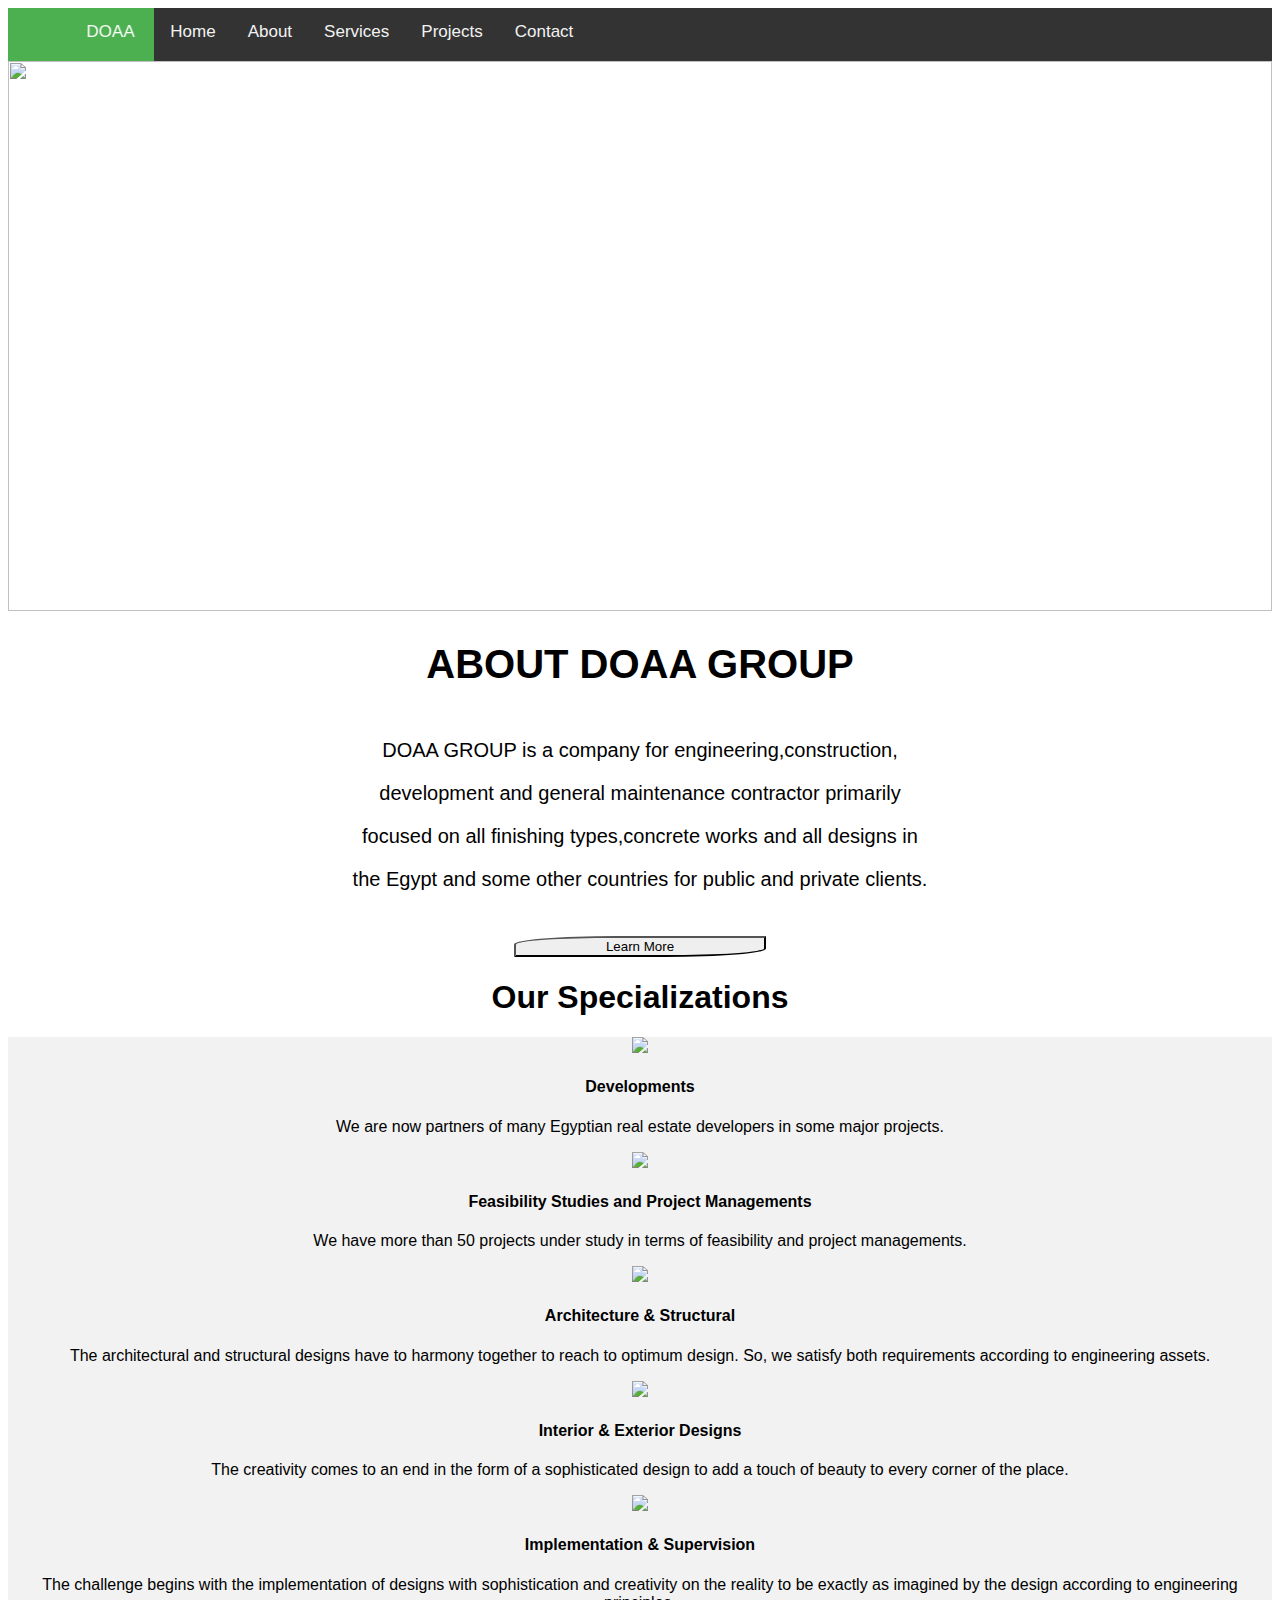
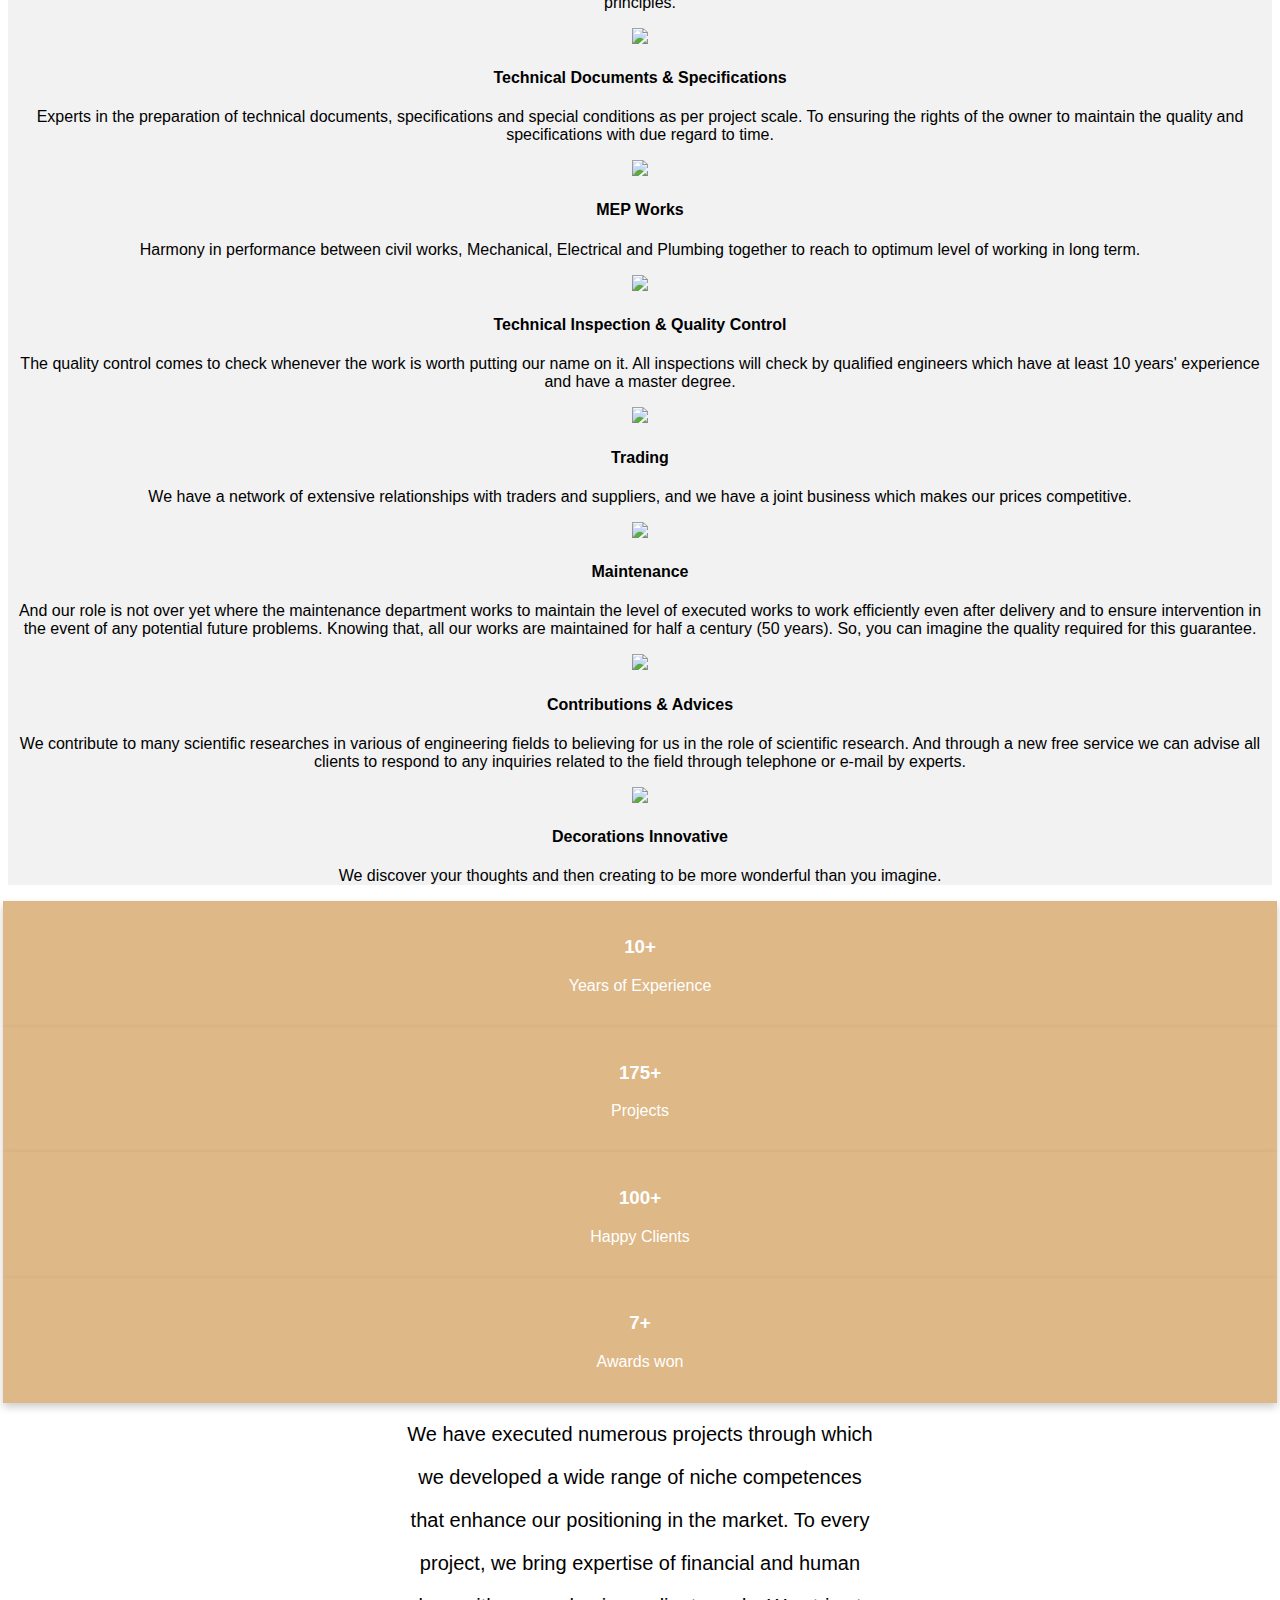
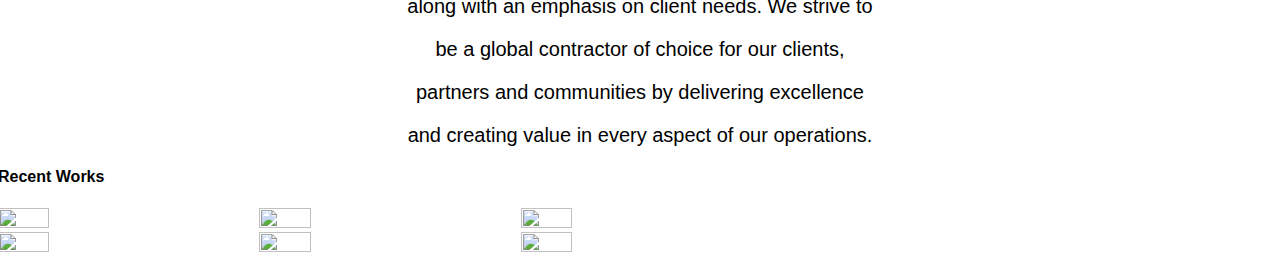
==== index.html @ 4d9e149c "Update and rename Project1.html to index.html" ====
<!DOCTYPE html>
<html>
    <head>
        <title>DOAA GROUP</title>
        <meta charset="utf-8">
        <meta name="viewport" content="width=device-width, initial-scale=1">
        <link rel="stylesheet" href="Project1.css">
        <link rel="stylesheet" href="fontawesome-free-5.12.1-web/css/all.css">
        <link rel="stylesheet" href="bootstrap-4.4.1-dist/css/bootstrap.min.css">
        <link rel="stylesheet" href="OwlCarousel2-2.3.4/dist/assets/owl.carousel.min.css">
        <link rel="stylesheet" href="OwlCarousel2-2.3.4/dist/assets/owl.carousel.css">
        <link rel="stylesheet" href="OwlCarousel2-2.3.4/dist/assets/owl.theme.default.min.css">
        <link rel="stylesheet" href="bootstrap-4.4.1-dist/css/bootstrap.css.map">
        <link rel="stylesheet" href="bootstrap-4.4.1/js/src/util.js">
    </head>
    <body>
   <div class="topnav bg-dark" id="myTopnav">
              <a class="navbar-brand active text-white" href="Project1.html"><marquee>DOAA GROUP</marquee></a>
              <a href="Project1.html" class="text-white">Home</a>
              <a class="text-white" href="About.html">About</a>
              <a class="text-white" href="Services.html">Services</a>
              <a class="text-white" href="Projects.html">Projects</a>
              <a class="text-white" href="Contact.html">Contact</a>
              <a href="javascript:void(0);" class="icon text-white" onclick="myFunction()">
                <i class="fa fa-bars"></i>
              </a>
</div> 
        <img name="slideshow" class="responsive img">
            <div class="about mt-5">
                <h1>ABOUT DOAA GROUP</h1>
                <p class="p-about">DOAA GROUP is a company for engineering,construction,</p>
                <p>development and general maintenance contractor primarily</p>
                <p>focused on all finishing types,concrete works and all designs in</p> 
                <p>the Egypt and some other countries for public and private clients.</p>
                <a href="About.html"><button class="btn-about bg-danger text-white">Learn More</button></a>
        </div>    

        <h1 class="mt-5" style="text-align: center">Our Specializations</h1>
        <div style="height: 30%; background-color:#f2f2f2" class="owl-carousel owl-theme mt-5">
            <div class="item">
                <img class="caro" src="images/33.jpg">
                <h4 class="mt-2">Developments</h4>
                <p class="mt-2">We are now partners of many Egyptian real estate developers in some major projects.</p>
            </div>
            <div class="item">
                <img class="caro" src="images/38.jpg">
                <h4 class="mt-2">Feasibility Studies and Project Managements</h4>
                <p class="mt-2">We have more than 50 projects under study in terms of feasibility and project managements.</p>
            </div>
            <div class="item">
                <img class="caro" src="images/55.jpg">
                <h4 class="mt-2">Architecture &amp; Structural</h4>
                <p class="mt-2">The architectural and structural designs have to harmony together to reach to optimum design. So, we satisfy both requirements according to engineering assets.</p>
            </div>
            <div class="item">
                <img class="caro" src="images/39.jpg">
                <h4 class="mt-2">Interior &amp; Exterior Designs</h4>
                <p class="mt-2">The creativity comes to an end in the form of a sophisticated design to add a touch of beauty to every corner of the place.</p>
            </div>
            <div class="item">
                <img class="caro" src="images/40.jpg">
                <h4 class="mt-2">Implementation &amp; Supervision</h4>
                <p class="mt-2">The challenge begins with the implementation of designs with sophistication and creativity on the reality to be exactly as imagined by the design according to engineering principles.</p>
            </div>
            <div class="item">
                <img class="caro" src="images/50.jpg">
                <h4 class="mt-2">Technical Documents &amp; Specifications</h4>
                <p class="mt-2">Experts in the preparation of technical documents, specifications and special conditions as per project scale. To ensuring the rights of the owner to maintain the quality and specifications with due regard to time.</p>
            </div>
            <div class="item">
                <img class="caro" src="images/51.jpg">
                <h4 class="mt-2">MEP Works</h4>
                <p class="mt-2">Harmony in performance between civil works, Mechanical, Electrical and Plumbing together to reach to optimum level of working in long term.</p>
            </div>
            <div class="item">
                <img class="caro" src="images/52.jpg">
                <h4 class="mt-2">Technical Inspection &amp; Quality Control</h4>
                <p class="mt-2">The quality control comes to check whenever the work is worth putting our name on it. All inspections will check by qualified engineers which have at least 10 years' experience and have a master degree.</p>
            </div>
            <div class="item">
                <img class="caro" src="images/53.jpg">
                <h4 class="mt-2">Trading</h4>
                <p class="mt-2">We have a network of extensive relationships with traders and suppliers, and we have a joint business which makes our prices competitive.</p>
            </div>
            <div class="item">
                <img class="caro" src="images/54.jpg">
                <h4 class="mt-2">Maintenance</h4>
                <p class="mt-2">And our role is not over yet where the maintenance department works to maintain the level of executed works to work efficiently even after delivery and to ensure intervention in the event of any potential future problems. Knowing that, all our works are maintained for half a century (50 years). So, you can imagine the quality required for this guarantee.</p>
            </div>
            <div class="item">
                <img class="caro" src="images/86.jpg">
                <h4 class="mt-2">Contributions &amp; Advices</h4>
                <p class="mt-2">We contribute to many scientific researches in various of engineering fields to believing for us in the role of scientific research. And through a new free service we can advise all clients to respond to any inquiries related to the field through telephone or e-mail by experts.</p>
            </div>
            <div class="item">
                <img class="caro" src="images/89.jpeg">
                <h4 class="mt-2">Decorations Innovative</h4>
                <p class="mt-2">We discover your thoughts and then creating to be more wonderful than you imagine.</p>
            </div>
</div>
        
        <div style="justify-content: center" class="row mt-5">
            
            <div class="col-lg-2 col-md-5">
                <div class="co pl-5 pr-5 pt-5 pb-4">
                  <p><i class="fas fa-calendar ico"></i></p>
                  <h3>10+</h3>
                  <p>Years of Experience</p>
                </div>
            </div>

            <div class="col-lg-2 col-md-5">
                <div class="co p-5">
                  <p><i class="fas fa-check ico"></i></p>
                  <h3>175+</h3>
                  <p>Projects</p>
                </div>
            </div>
            <div class="col-lg-2 col-md-5">
                <div class="co p-5">
                  <p><i class="fas fa-smile ico"></i></p>
                  <h3>100+</h3>
                  <p>Happy Clients</p>
                </div>
            </div>

            <div class="col-lg-2 col-md-5">
                <div class="co p-5">
                  <p><i class="fas fa-award ico"></i></p>
                  <h3>7+</h3>
                  <p>Awards won</p>
               </div>
          </div>
        </div>

        <div class="row mt-5 bg-dark">
                <div class="col-lg-6  col-md-12 text-light p-5 end">
                    <p>We have executed numerous projects through which</p>
                    <p>we developed a wide range of niche competences</p>
                    <p>that enhance our positioning in the market. To every</p>
                    <p>project, we bring expertise of financial and human</p>
                    <p>along with an emphasis on client needs. We strive to</p>
                    <p>be a global contractor of choice for our clients,</p>
                    <p>partners and communities by delivering excellence</p>
                    <p>and creating value in every aspect of our operations.</p>
                </div>
                <div class="col-lg-6 col-md-12 text-light">
                    <div class="row ml-5">
                        <i class="fas fa-ellipsis-v mt-5"></i>
                        <h4 class="pt-4 mt-3 ml-1">Recent Works</h4>
                    </div> 
                    <div class="row mt-4 ml-5">
                        <img class="img-end mr-3" src="images/37.jpg">
                        <img class="img-end mr-3" src="images/54.jpg">
                        <img class="img-end" src="images/30.jpg">
                    </div>
                    <div class="row mt-3 ml-5">
                        <img class="img-end mr-3" src="images/23.jpg">
                        <img class="img-end mr-3" src="images/11.jpg">
                        <img class="img-end" src="images/58.jpg">   
                    </div>
                    <div class="row icons ml-5 mb-5">
                        <a href="https://www.facebook.com/dody.elryan.1" class="text-light"><i class="fab fa-facebook mt-5"></i></a>
                        <a href="https://www.whatsapp.com" class="text-light"><i class="fab fa-whatsapp ml-4 mt-5"></i></a>
                        <a href="https://www.twitter.com" class="text-light"><i class="fab fa-twitter ml-4 mt-5"></i></a>
                        <a href="https://www.instagram.com" class="text-light"><i class="fab fa-instagram ml-4 mt-5"></i></a>
                        <a href="https://www.gmail.com" class="text-light"><i class="fas fa-envelope ml-4 mt-5"></i></a>
                        <a href="https://l.facebook.com/l.php?u=https%3A%2F%2Fwww.linkedin.com%2Fin%2Fdoaa-elryan-55b7a6197%3Ffbclid%3DIwAR3jWSCAGQaZNtHqnxivnvhaGb9Q8opvzzV0CUzxiR6Q11RIvkuSGHd140A&h=AT1lpWsIQjLZFk7xObu1dSJtWTbu_8FkTt7DmIAR9iAsZbCd29Q4BC1ZiLJetLBk7Gab884ZhS2yhhWTAXTH5v9sLY572JRmP7ha9dtM8tL2O_Tr8cgl63MAa30qTwsy4zTIEKCDwwerp4w" class="text-light"><i class="fab fa-linkedin-in ml-4 mt-5"></i></a>
                    </div>
                </div>
        </div>
          <script src="OwlCarousel2-2.3.4/docs/assets/vendors/jquery.min.js"></script>
          <script src="https://maxcdn.bootstrapcdn.com/bootstrap/3.4.1/js/bootstrap.min.js"></script>
        <script src="Project1.js"></script>
        <script src="OwlCarousel2-2.3.4/dist/owl.carousel.min.js"></script>
        <script src="OwlCarousel2-2.3.4/dist/owl.carousel.js"></script>
        <script src="fontawesome-free-5.12.1-web/js/all.js"></script>
                <script>
            $('.owl-carousel').owlCarousel({
    loop:true,
    margin:10,
    nav:true,
    responsive:{
        0:{
            items:1
        },
        600:{
            items:3
        },
        1000:{
            items:5
        }
    }
})


            function myFunction() {
              var x = document.getElementById("myTopnav");
              if (x.className === "topnav") {
                x.className += " responsive";
              } else {
                x.className = "topnav";
              }
            }

</script>
    </body>

</html>
---- Project1.css ----
.about
{
    
    text-align: center;
    font-size: 20px;
}
.btn-about
{
    border-top-left-radius: 40%;
    border-bottom-right-radius: 40%;
    width: 20%;
    margin-top: 2%;
}
.p-about
{
    padding-top: 2%;
}
.topnav {
  overflow: hidden;
  background-color: #333;
}

.topnav a {
  float: left;
  display: block;
  color: #f2f2f2;
  text-align: center;
  padding: 14px 16px;
  text-decoration: none;
  font-size: 17px;
}


.topnav a.active {
  background-color: #4CAF50;
  color: white;
}

.topnav .icon {
  display: none;
}

@media screen and (max-width: 600px) {
  .topnav a:not(:first-child) {display: none;}
  .topnav a.icon {
    float: right;
    display: block;
  }
}

@media screen and (max-width: 600px) {
  .topnav.responsive {position: relative;}
  .topnav.responsive .icon {
    position: absolute;
    right: 0;
    top: 0;
  }
  .topnav.responsive a {
    float: none;
    display: block;
    text-align: left;
  }
}
.arrow
{
    font-size: 50px;
}
.img
{
    height: 550px; 
    width: 100%;
}
.end
{
    font-size: 20px;
    text-align: center;
}
.img-end
{
    width: 20%;;
    height: 20%;
}
.icons
{   
    font-size: 150%;
}
.servies
{
    height: 400px;
}

body {
  font-family: Arial, Helvetica, sans-serif;
}
.img-fluid
{
    max-width: 100%;
    height: 100%;
    display: block;
}
.item
{
    text-align: center
}
.caro
{
    height: 200px;
}

.row {margin: 0 -5px;}

.row:after {
  content: "";
  display: table;
  clear: both;
}

.co {
  box-shadow: 0 4px 8px 0 rgba(0, 0, 0, 0.2);
  padding: 16px;
  background-color: burlywood;
  color: white;
    text-align: center;
}

.ico {
    font-size: 230%;
}
.img-intro
{
    height: 550px;
    width: 100%;
    background-image: url(images/64.jpg);
    background-repeat: no-repeat;
    background-size: cover;
}
.text-intro
{
    padding-top: 27%;
}
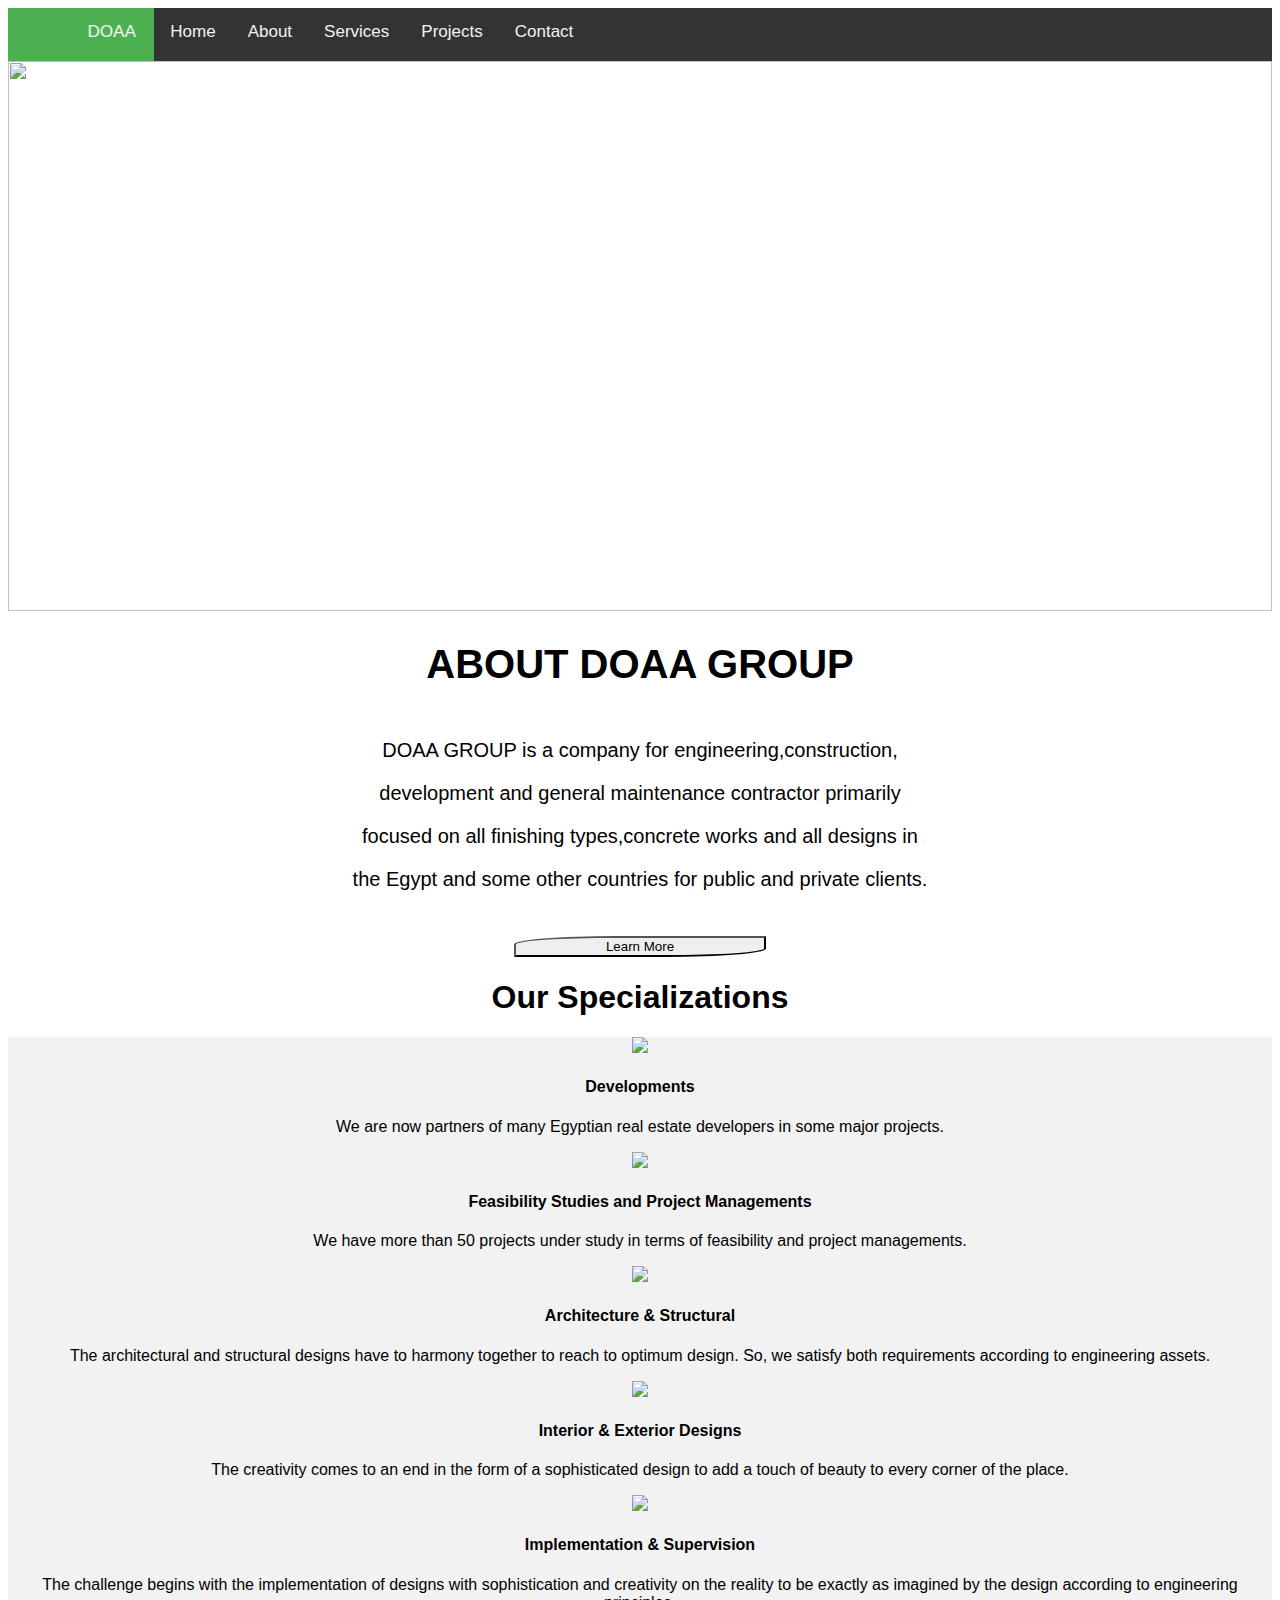
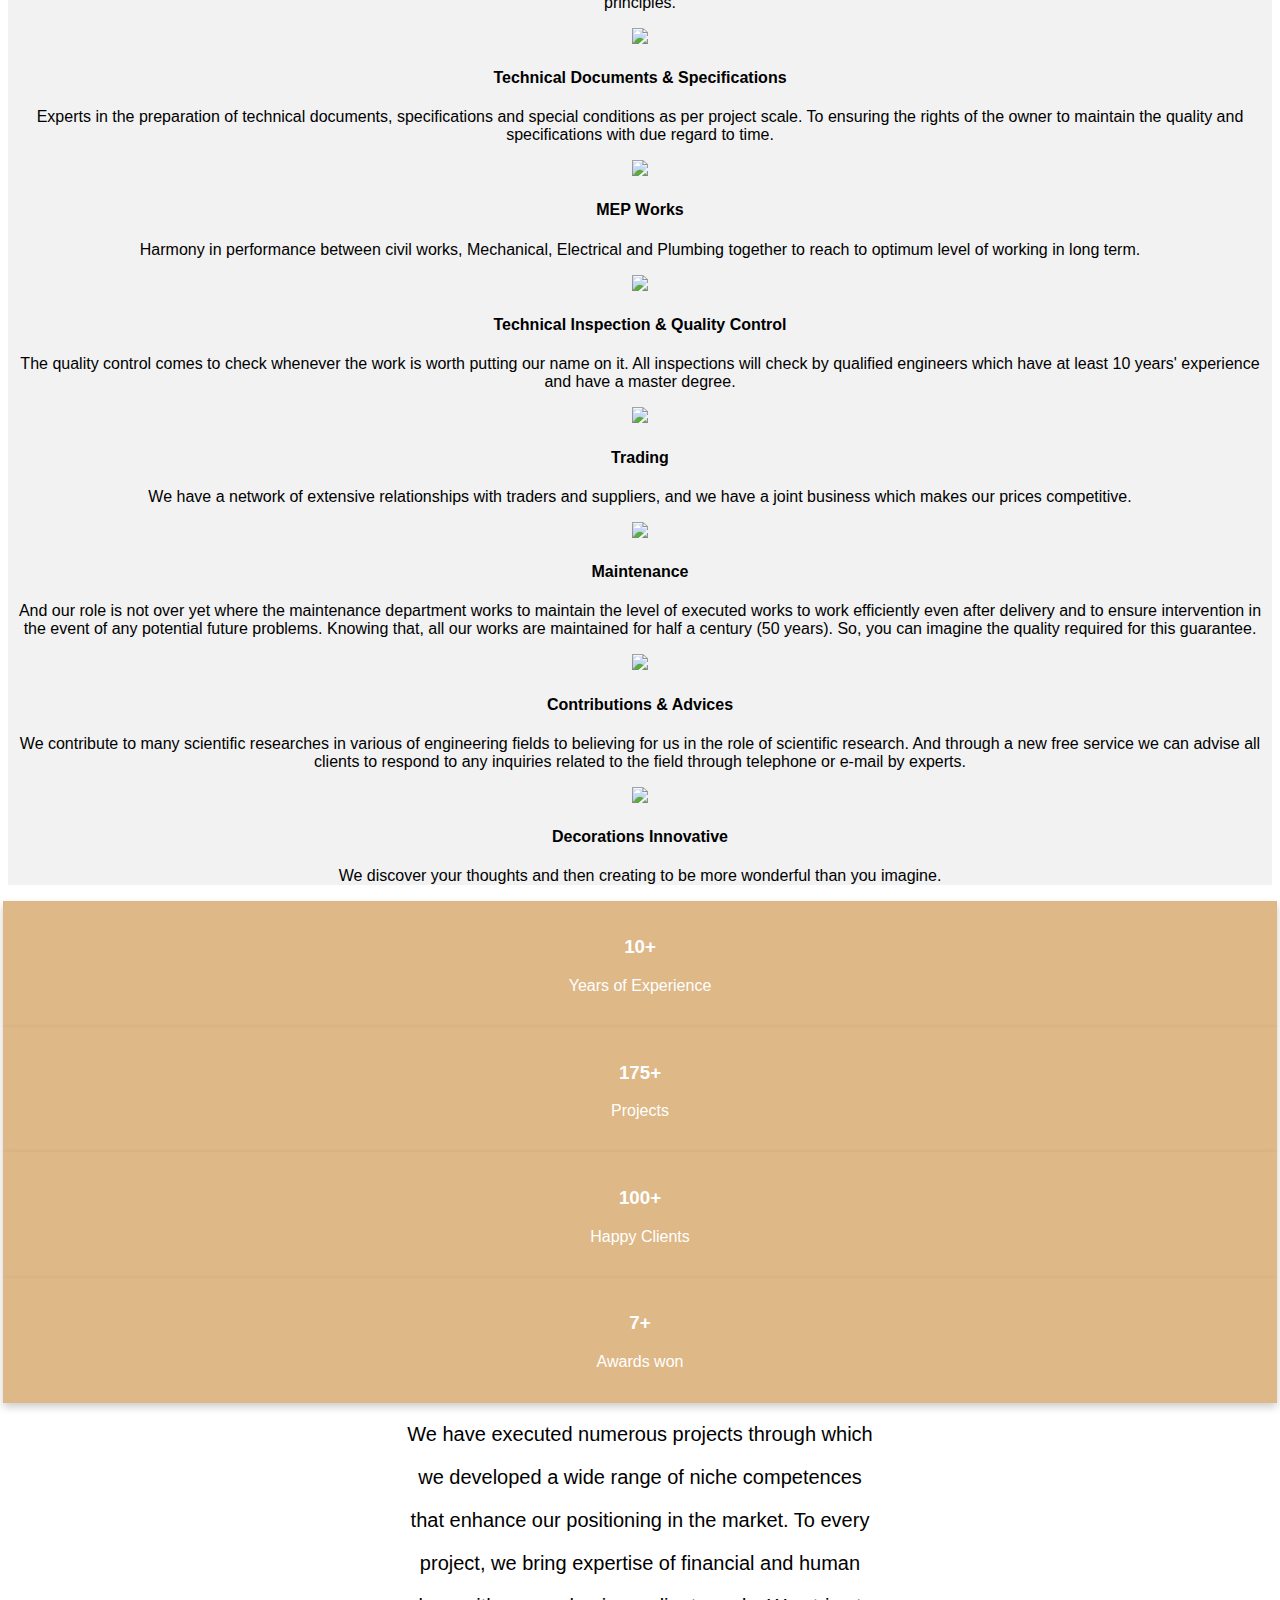
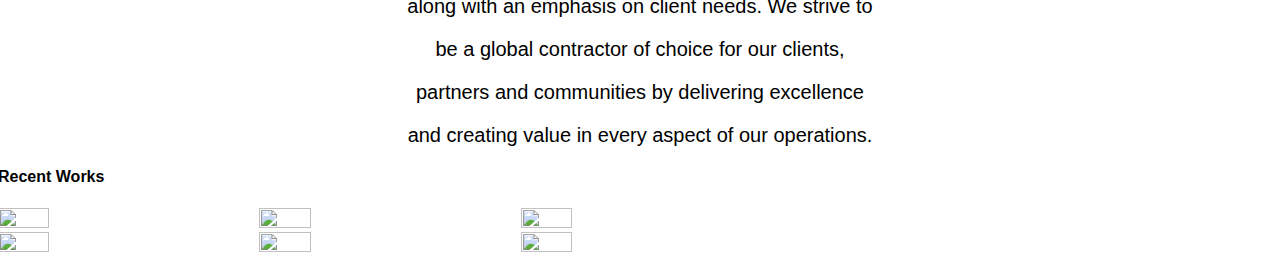
==== commit d6165f57: "Add files via upload" ====
--- a/index.html
+++ b/index.html
@@ -15,8 +15,8 @@
     </head>
     <body>
    <div class="topnav bg-dark" id="myTopnav">
-              <a class="navbar-brand active text-white" href="Project1.html"><marquee>DOAA GROUP</marquee></a>
-              <a href="Project1.html" class="text-white">Home</a>
+              <a class="navbar-brand active text-white" href="index.html"><marquee>DOAA GROUP</marquee></a>
+              <a href="index.html" class="text-white">Home</a>
               <a class="text-white" href="About.html">About</a>
               <a class="text-white" href="Services.html">Services</a>
               <a class="text-white" href="Projects.html">Projects</a>
@@ -206,4 +206,4 @@
 </script>
     </body>
 
-</html>
+</html>